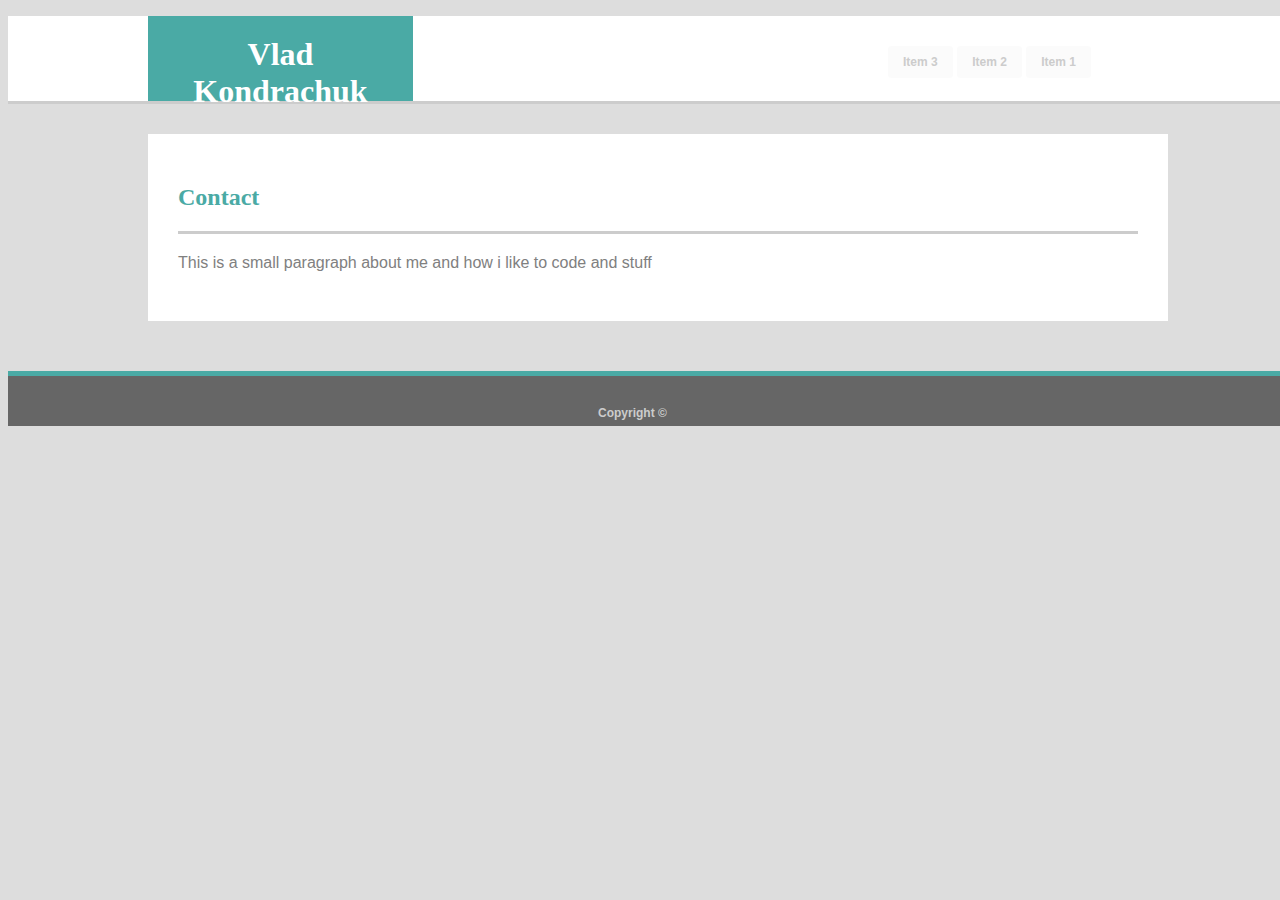
==== contact.html @ 1d0be9ae "Fourth Commit styled css" ====
<!DOCTYPE html>
<html lang="en">
<head>
    <meta charset="UTF-8">
    <meta name="viewport" content="width=device-width, initial-scale=1.0">
    <meta http-equiv="X-UA-Compatible" content="ie=edge">
    <title>VladKondrachuk</title>
    <link rel="stylesheet" type="text/css" href="assets/css/style.css">
</head>
<body>
    <nav>
        
            
                <ul class="main_menu">
                    <h1 id="name">Vlad Kondrachuk</h1>
                        <ul id="menu_links">
                            <div class="btn-group">
                                <li><a class="btn round" href="#">Item 3</a></li>
                                <li><a class="btn round" href="#">Item 2</a></li>
                                <li><a class="btn round" href="#">Item 1</a></li>
                            </div>
                    </ul>
                </ul>
            
    </nav>

<article>
    <div id="ArticleHeader">
        <h2 id="AboutMe">Contact</h2>
    </div>
    <p>This is a small paragraph about me and how i like to code and stuff</p>

</article>


<footer>
        <div id="Copydiv">
                <h2 id="copyright">Copyright &copy;</h2>
            </div>

</footer>
---- assets/css/style.css ----
body {
    font-family: Arial, Helvetica, sans-serif;
    background-color:#dddddd;

}

.main_menu {
   
    border color: #cccccc;
    background-color:#ffffff;
    height:85px;
    width:1400px;
    border-bottom:solid;
    border-color: #cccccc;

}

.main_menu #name{
    margin:0px 0px 0px 100px;
    padding:20px 30px 40px 30px;
    background-color:#4aaaa5;
    color:white;
    width:205px;
    height: 25px;
    float: left;
    text-align: center;
    font-family:'Georgia', Times, 'Times New Roman', serif;
    

}

.main_menu #menu_links{
    
    margin-right:225px;
  
    

}

.main_menu li {
    display: inline;
    font-size: 20px;
    font-family: 'Arial', 'Helvetica Neue', Helvetica, sans-serif;
    

}

#AboutMe{
    color:#4aaaa5;
    font-family:'Georgia', Times, 'Times New Roman', serif;
    

}

#ArticleHeader {
    border-bottom:solid;
    border-color: #cccccc;
    margin-bottom:10px;



}

article {
    background-color: #ffffff;
    margin: 30px 10px 50px 140px;
    padding:30px;
    width:960px;
    font-family: 'Arial', 'Helvetica Neue', Helvetica, sans-serif;

}

p{
    font-family: 'Arial', 'Helvetica Neue', Helvetica, sans-serif;
    color:gray;
    line-height: 25px;

}

footer {
    background-color: #666666;
    height:50px;
    width:1400px;
    border-top:solid 5px;
    border-color: #4aaaa5;
}

footer #Copydiv{
    margin:0px 0px 0px 590px;
    padding:20px 0px 0px 0px;
    font-family: 'Arial', 'Helvetica Neue', Helvetica, sans-serif;
    font-size: 8px;
    color: #cccccc;
}

.btn{
	text-decoration:none;
	color:#cccccc;
	font-size:12px;
	font-weight:bold;
	padding:0 15px;
	line-height:32px;
	height: auto;
	display:inline-block;
	text-align:center;
    background-color:rgba(250, 250, 250, 0.801);
    
}

.btn-group {
    margin-left:800px;
    padding-top:30px;

}


.btn.round{
	-webkit-border-radius: 3px;
	-moz-border-radius: 3px;
	border-radius: 3px;
}

.btn-group .btn + .btn{
	border-left: 1px solid rgba(0, 0, 0, .1);
    margin-left:-1px;
    
}


.btn-group > .btn.round:not(:first-child):not(:last-child), .btn-group > .btn.pill:not(:first-child):not(:last-child){
    -webkit-border-radius: 0;
    -moz-border-radius: 0;
    border-radius: 0;
  }
  
  .btn-group > .btn.round:first-child, .btn-group > .btn.pill:first-child{
    -webkit-border-top-right-radius: 0;
    -webkit-border-bottom-right-radius: 0;
    -moz-border-radius-topright: 0;
    -moz-border-radius-bottomright: 0;
    border-top-right-radius: 0;
    border-bottom-right-radius: 0;
  }
  
  .btn-group > .btn.round:last-child, .btn-group > .btn.pill:last-child{
    -webkit-border-top-left-radius: 0;
    -webkit-border-bottom-left-radius: 0;
    -moz-border-radius-topleft: 0;
    -moz-border-radius-bottomleft: 0;
    border-top-left-radius: 0;
    border-bottom-left-radius: 0;
  }

  .rotateimg180 {
    -webkit-transform:rotate(180deg);
    -moz-transform: rotate(180deg);
    -ms-transform: rotate(180deg);
    -o-transform: rotate(180deg);
    transform: rotate(180deg);
  }
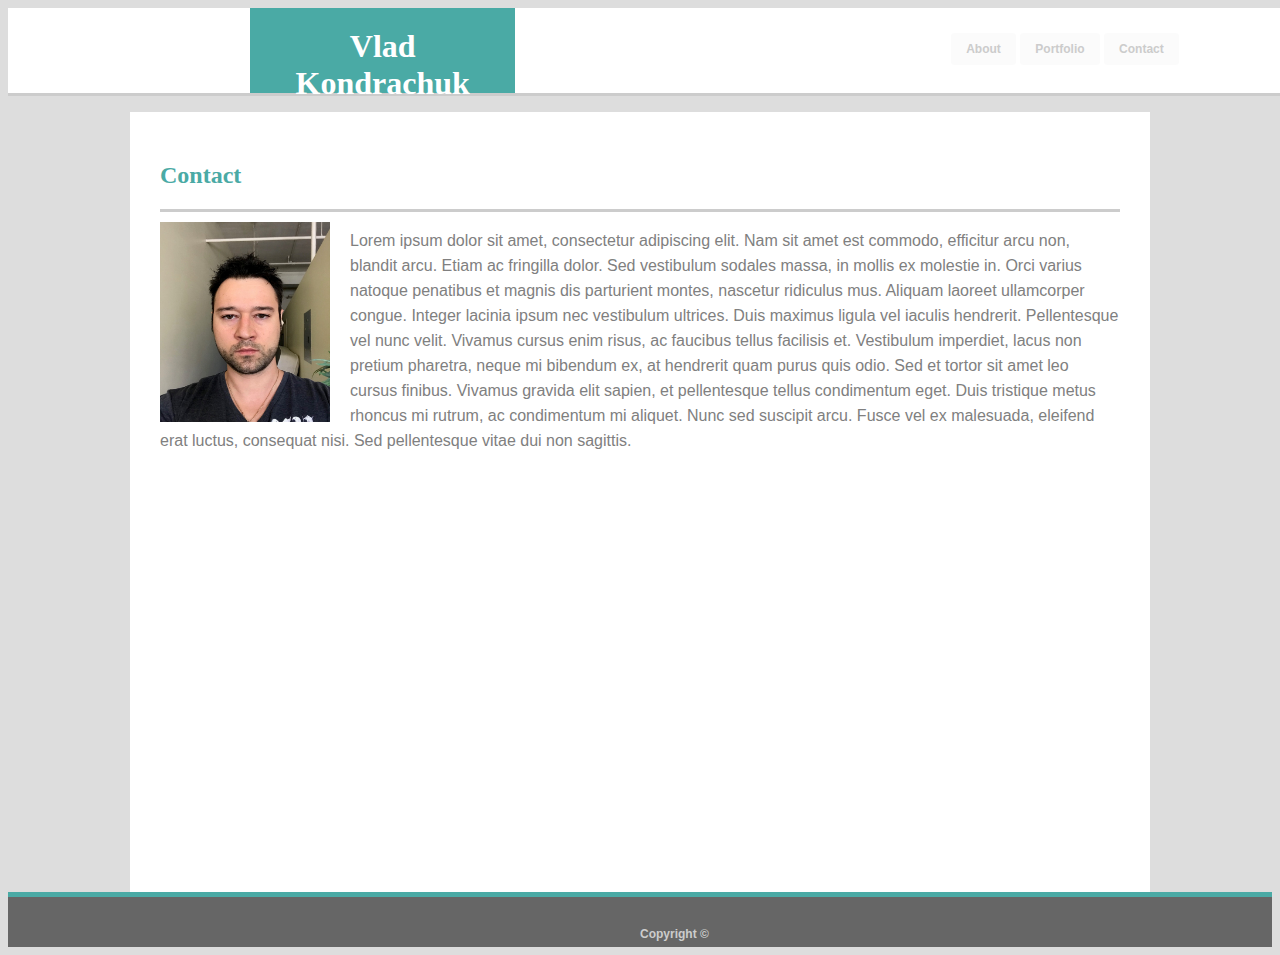
==== commit b325a371: "Fifth Commit worked on navbar in css" ====
--- a/contact.html
+++ b/contact.html
@@ -7,7 +7,11 @@
     <title>VladKondrachuk</title>
     <link rel="stylesheet" type="text/css" href="assets/css/style.css">
 </head>
+
+
+
 <body>
+        <container class="container">
     <nav>
         
             
@@ -15,9 +19,9 @@
                     <h1 id="name">Vlad Kondrachuk</h1>
                         <ul id="menu_links">
                             <div class="btn-group">
-                                <li><a class="btn round" href="#">Item 3</a></li>
-                                <li><a class="btn round" href="#">Item 2</a></li>
-                                <li><a class="btn round" href="#">Item 1</a></li>
+                                    <li><a class="btn round" href="index.html">About</a></li>
+                                <li><a class="btn round" href="portfolio.html">Portfolio</a></li>
+                                <li><a class="btn round" href="contact.html">Contact</a></li>
                             </div>
                     </ul>
                 </ul>
@@ -28,14 +32,29 @@
     <div id="ArticleHeader">
         <h2 id="AboutMe">Contact</h2>
     </div>
-    <p>This is a small paragraph about me and how i like to code and stuff</p>
+    <img src="assets\images\ProfilePic.jpg" alt="VladKPic" title="ProfilePic" height="200" width="170" style="float:left; margin-right: 20px; margin-bottom:6px;"/>
+    <p>Lorem ipsum dolor sit amet, consectetur adipiscing elit. Nam sit amet est commodo, efficitur arcu non, 
+             blandit arcu. Etiam ac fringilla dolor. Sed vestibulum sodales massa, in mollis ex molestie in. Orci 
+             varius natoque penatibus et magnis dis parturient montes, nascetur ridiculus mus. Aliquam laoreet ullamcorper
+             congue. Integer lacinia ipsum nec vestibulum ultrices. Duis maximus ligula vel iaculis hendrerit. 
+             Pellentesque vel nunc velit. Vivamus cursus enim risus, ac faucibus tellus facilisis et. Vestibulum 
+             imperdiet, lacus non pretium pharetra, neque mi bibendum ex, at hendrerit quam purus quis odio. 
+             Sed et tortor sit amet leo cursus finibus. Vivamus gravida elit sapien, et pellentesque tellus 
+             condimentum eget. Duis tristique metus rhoncus mi rutrum, ac condimentum mi aliquet. Nunc sed 
+             suscipit arcu. Fusce vel ex malesuada, eleifend erat luctus, consequat nisi. Sed pellentesque vitae
+             dui non sagittis.
 
+            </p>
 </article>
 
-
+</container>
 <footer>
         <div id="Copydiv">
                 <h2 id="copyright">Copyright &copy;</h2>
             </div>
 
-</footer>+</footer>
+
+
+</body>
+</html>--- a/assets/css/style.css
+++ b/assets/css/style.css
@@ -1,28 +1,43 @@
-body {
+
+
+
+
+html, body {
     font-family: Arial, Helvetica, sans-serif;
     background-color:#dddddd;
-
-}
+   
+
+}
+
+.container {
+    min-height: 100%;
+    min-width: 100%;
+    
+}
+
 
 .main_menu {
    
     border color: #cccccc;
     background-color:#ffffff;
     height:85px;
-    width:1400px;
+    width:100%;
     border-bottom:solid;
     border-color: #cccccc;
+    margin-top:0px;
+    
+
 
 }
 
 .main_menu #name{
-    margin:0px 0px 0px 100px;
+    position: relative;
+    margin: 0px 16%;
     padding:20px 30px 40px 30px;
     background-color:#4aaaa5;
     color:white;
     width:205px;
     height: 25px;
-    float: left;
     text-align: center;
     font-family:'Georgia', Times, 'Times New Roman', serif;
     
@@ -30,15 +45,17 @@
 }
 
 .main_menu #menu_links{
-    
-    margin-right:225px;
-  
-    
+    margin: -90px 5% auto;
+}
+
+.btn-group {
+    margin-left:800px;
+    padding-top:30px;
 
 }
 
 .main_menu li {
-    display: inline;
+    display: inline-block;
     font-size: 20px;
     font-family: 'Arial', 'Helvetica Neue', Helvetica, sans-serif;
     
@@ -57,16 +74,16 @@
     border-color: #cccccc;
     margin-bottom:10px;
 
-
-
 }
 
 article {
     background-color: #ffffff;
-    margin: 30px 10px 50px 140px;
+    margin: 0 auto;
     padding:30px;
     width:960px;
-    font-family: 'Arial', 'Helvetica Neue', Helvetica, sans-serif;
+    height:720px;
+    font-family: 'Arial', 'Helvetica Neue', Helvetica, sans-serif;
+    overflow:auto;
 
 }
 
@@ -80,17 +97,22 @@
 footer {
     background-color: #666666;
     height:50px;
-    width:1400px;
+    width:100%;
     border-top:solid 5px;
     border-color: #4aaaa5;
+   
+    
+
 }
 
 footer #Copydiv{
-    margin:0px 0px 0px 590px;
+    margin: 0 50%;
+    width:300px;
     padding:20px 0px 0px 0px;
     font-family: 'Arial', 'Helvetica Neue', Helvetica, sans-serif;
     font-size: 8px;
     color: #cccccc;
+   
 }
 
 .btn{
@@ -107,11 +129,7 @@
     
 }
 
-.btn-group {
-    margin-left:800px;
-    padding-top:30px;
-
-}
+
 
 
 .btn.round{
@@ -157,4 +175,40 @@
     -ms-transform: rotate(180deg);
     -o-transform: rotate(180deg);
     transform: rotate(180deg);
-  }+  }
+
+  .nav {
+    background-color: #ffffff;
+    color: #000000;
+    list-style: none;
+    text-align: right;
+    padding: 20px 0 0 0;
+  }
+
+  .nav > li {
+    display:  inline-block;
+    padding:0 25px0 25px;
+    font-size: 12px;
+    position: relative;
+    float:right;
+  }
+
+
+ .nav > li > a{
+    text-decoration: none;
+    color: #000000;
+  }
+
+  .nav > li > a:hover{
+    color: #c1c1c1;
+  }
+  
+  .logo {
+    color: #cccccc;
+    background-color: #4aaaa5;
+    position: relative;
+    float:left;
+    padding-left:25px;
+    font-size: 15px;
+    font-weight: bold;
+  }
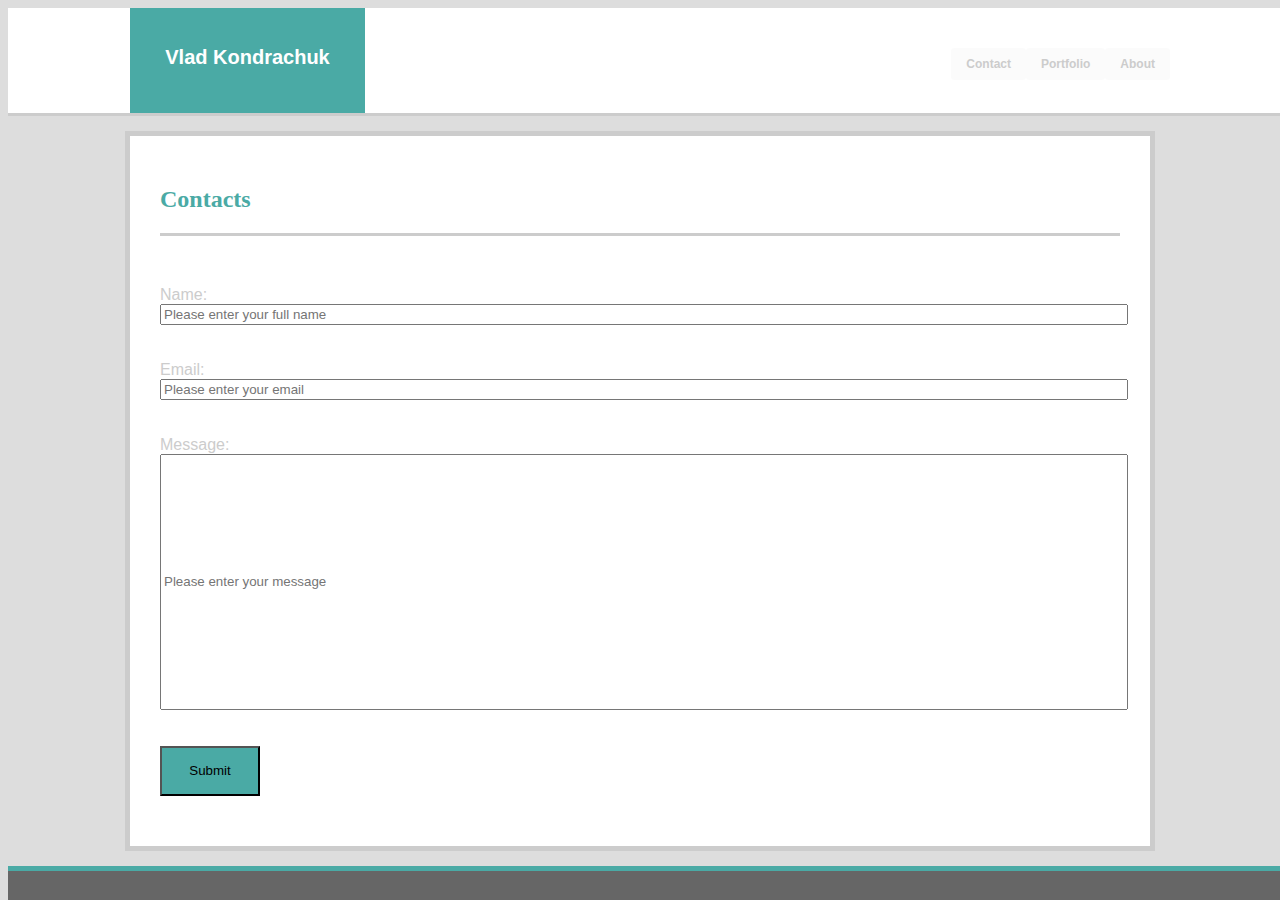
==== commit add179f7: "Sixth Commit if there is no other commit please grade this assignment" ====
--- a/contact.html
+++ b/contact.html
@@ -12,39 +12,28 @@
 
 <body>
         <container class="container">
-    <nav>
-        
-            
-                <ul class="main_menu">
-                    <h1 id="name">Vlad Kondrachuk</h1>
-                        <ul id="menu_links">
-                            <div class="btn-group">
-                                    <li><a class="btn round" href="index.html">About</a></li>
+                <div class="backgroundbanner">
+                        <ul class="main_menu">
+                            <div class="logo"><h1 id="name">Vlad Kondrachuk</h1></div>
+                                
+                                <li><a class="btn round" href="index.html">About</a></li>
                                 <li><a class="btn round" href="portfolio.html">Portfolio</a></li>
-                                <li><a class="btn round" href="contact.html">Contact</a></li>
-                            </div>
-                    </ul>
-                </ul>
-            
-    </nav>
+                                <li><a class="btn round" href="contact.html">Contact</a></li>   
+                        </ul>
+                    </div>
 
 <article>
     <div id="ArticleHeader">
-        <h2 id="AboutMe">Contact</h2>
+        <h2 id="AboutMe">Contacts</h2>
     </div>
-    <img src="assets\images\ProfilePic.jpg" alt="VladKPic" title="ProfilePic" height="200" width="170" style="float:left; margin-right: 20px; margin-bottom:6px;"/>
-    <p>Lorem ipsum dolor sit amet, consectetur adipiscing elit. Nam sit amet est commodo, efficitur arcu non, 
-             blandit arcu. Etiam ac fringilla dolor. Sed vestibulum sodales massa, in mollis ex molestie in. Orci 
-             varius natoque penatibus et magnis dis parturient montes, nascetur ridiculus mus. Aliquam laoreet ullamcorper
-             congue. Integer lacinia ipsum nec vestibulum ultrices. Duis maximus ligula vel iaculis hendrerit. 
-             Pellentesque vel nunc velit. Vivamus cursus enim risus, ac faucibus tellus facilisis et. Vestibulum 
-             imperdiet, lacus non pretium pharetra, neque mi bibendum ex, at hendrerit quam purus quis odio. 
-             Sed et tortor sit amet leo cursus finibus. Vivamus gravida elit sapien, et pellentesque tellus 
-             condimentum eget. Duis tristique metus rhoncus mi rutrum, ac condimentum mi aliquet. Nunc sed 
-             suscipit arcu. Fusce vel ex malesuada, eleifend erat luctus, consequat nisi. Sed pellentesque vitae
-             dui non sagittis.
+    
+    <form class ="form1" action="process.php" method="POST">
+            <span class="label">Name:</span> <input type="text" name="username" placeholder="Please enter your full name"/> <br /><br />
+            <span class="label">Email:</span> <input type="text" name="email" placeholder="Please enter your email"/> <br /><br />
+            <span class="label"> Message:</span> <input class ="message" type="text" name="message" placeholder="Please enter your message" /> <br /><br />
+            <input class ="submit" type="submit" value="Submit" name="submit" />
+    </form>
 
-            </p>
 </article>
 
 </container>
--- a/assets/css/style.css
+++ b/assets/css/style.css
@@ -1,71 +1,67 @@
-
-
-
 
 html, body {
     font-family: Arial, Helvetica, sans-serif;
     background-color:#dddddd;
-   
-
 }
 
 .container {
-    min-height: 100%;
-    min-width: 100%;
-    
-}
-
-
-.main_menu {
-   
-    border color: #cccccc;
-    background-color:#ffffff;
-    height:85px;
+    height: fit-content;
+
+}
+
+.backgroundbanner {
+    background-color: #ffffff;
+    padding:30px;
+    height:45px;
     width:100%;
     border-bottom:solid;
     border-color: #cccccc;
-    margin-top:0px;
-    
-
-
-}
-
-.main_menu #name{
+}
+
+.main_menu {
+    border color: #cccccc;
+    background-color:#ffffff;
+    height: 60px;
+    width:960px;
+    margin: 0 auto;
+}
+
+  .main_menu > li {
+    display:  inline-block;
+    padding:25px 0px 0px 0px;
+    font-size: 12px;
     position: relative;
-    margin: 0px 16%;
-    padding:20px 30px 40px 30px;
-    background-color:#4aaaa5;
+    float: right;
+    margin:-15px 0 0 0;
+  }
+
+  
+  .logo {
     color:white;
+    background-color: #4aaaa5;
+    position: absolute;
+    float:left;
+    margin:-30px 0px 0px -80px;
+    padding:25px 15px 15px 15px;
+    font-size: 10px;
+    font-weight: bold;
+    text-align: center;
     width:205px;
-    height: 25px;
-    text-align: center;
-    font-family:'Georgia', Times, 'Times New Roman', serif;
-    
-
-}
-
-.main_menu #menu_links{
-    margin: -90px 5% auto;
-}
+    height: 65px;
+  }
 
 .btn-group {
-    margin-left:800px;
+    margin:0 0 300px 800px;
     padding-top:30px;
-
-}
-
-.main_menu li {
-    display: inline-block;
-    font-size: 20px;
-    font-family: 'Arial', 'Helvetica Neue', Helvetica, sans-serif;
-    
-
 }
 
 #AboutMe{
     color:#4aaaa5;
     font-family:'Georgia', Times, 'Times New Roman', serif;
-    
+}
+
+.label {
+    color:#cccccc;
 
 }
 
@@ -73,36 +69,70 @@
     border-bottom:solid;
     border-color: #cccccc;
     margin-bottom:10px;
-
-}
+}
+.message{
+    height:250px;
+    width:960px;
+    text-align: start;
+
+}
+
+.imagerow1{
+    width:600px;
+    padding-bottom:50px;
+}
+.submit{
+    height:50px;
+    background-color: #4aaaa5;
+    width:100px;
+}
+message{
+    height:500px;
+    background-color: #4aaaa5;
+    width:500px;
+}
+
+.form1 {
+    margin: 50px auto;
+}
+
+message{
+
+    height: 200px;
+}
+input{
+    display:block;
+    width:100%;
+    
+}
+
 
 article {
     background-color: #ffffff;
-    margin: 0 auto;
+    margin: 15px auto;
     padding:30px;
     width:960px;
-    height:720px;
+    height:650px;
     font-family: 'Arial', 'Helvetica Neue', Helvetica, sans-serif;
     overflow:auto;
-
-}
-
-p{
+    border:solid 5px;
+    border-color: #cccccc;
+}
+
+p {
     font-family: 'Arial', 'Helvetica Neue', Helvetica, sans-serif;
     color:gray;
     line-height: 25px;
-
 }
 
 footer {
     background-color: #666666;
     height:50px;
     width:100%;
+    margin-top:-px;
     border-top:solid 5px;
     border-color: #4aaaa5;
-   
-    
-
+    position: fixed;
 }
 
 footer #Copydiv{
@@ -112,7 +142,7 @@
     font-family: 'Arial', 'Helvetica Neue', Helvetica, sans-serif;
     font-size: 8px;
     color: #cccccc;
-   
+    position: fixed;
 }
 
 .btn{
@@ -126,11 +156,7 @@
 	display:inline-block;
 	text-align:center;
     background-color:rgba(250, 250, 250, 0.801);
-    
-}
-
-
-
+}
 
 .btn.round{
 	-webkit-border-radius: 3px;
@@ -141,9 +167,7 @@
 .btn-group .btn + .btn{
 	border-left: 1px solid rgba(0, 0, 0, .1);
     margin-left:-1px;
-    
-}
-
+}
 
 .btn-group > .btn.round:not(:first-child):not(:last-child), .btn-group > .btn.pill:not(:first-child):not(:last-child){
     -webkit-border-radius: 0;
@@ -177,38 +201,6 @@
     transform: rotate(180deg);
   }
 
-  .nav {
-    background-color: #ffffff;
-    color: #000000;
-    list-style: none;
-    text-align: right;
-    padding: 20px 0 0 0;
-  }
-
-  .nav > li {
-    display:  inline-block;
-    padding:0 25px0 25px;
-    font-size: 12px;
-    position: relative;
-    float:right;
-  }
-
-
- .nav > li > a{
-    text-decoration: none;
-    color: #000000;
-  }
-
-  .nav > li > a:hover{
-    color: #c1c1c1;
-  }
-  
-  .logo {
-    color: #cccccc;
-    background-color: #4aaaa5;
-    position: relative;
-    float:left;
-    padding-left:25px;
-    font-size: 15px;
-    font-weight: bold;
-  }
+ 
+
+  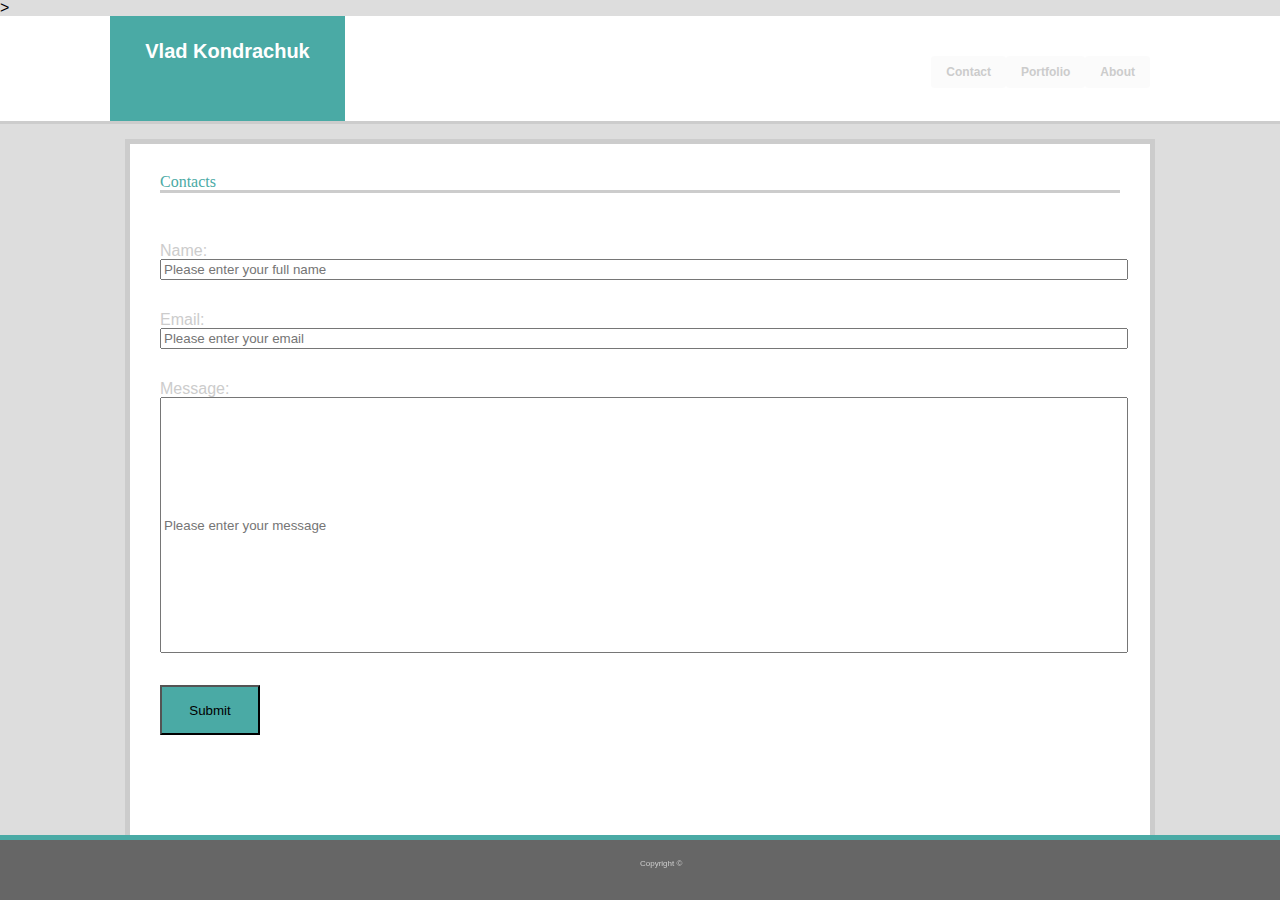
==== commit 44c4c455: "Seventh Commit made changes to css" ====
--- a/contact.html
+++ b/contact.html
@@ -5,7 +5,8 @@
     <meta name="viewport" content="width=device-width, initial-scale=1.0">
     <meta http-equiv="X-UA-Compatible" content="ie=edge">
     <title>VladKondrachuk</title>
-    <link rel="stylesheet" type="text/css" href="assets/css/style.css">
+    <link rel="stylesheet" type="text/css" href="assets/css/reset.css">
+    <link rel="stylesheet" type="text/css" href="assets/css/style.css">>
 </head>
 
 
--- a/assets/css/style.css
+++ b/assets/css/style.css
@@ -48,6 +48,7 @@
     text-align: center;
     width:205px;
     height: 65px;
+    font-size: 20px;
   }
 
 .btn-group {
@@ -127,12 +128,14 @@
 
 footer {
     background-color: #666666;
-    height:50px;
+    height:60px;
     width:100%;
-    margin-top:-px;
     border-top:solid 5px;
     border-color: #4aaaa5;
     position: fixed;
+    left:0;
+    bottom: 0;
+    overflow: auto;
 }
 
 footer #Copydiv{
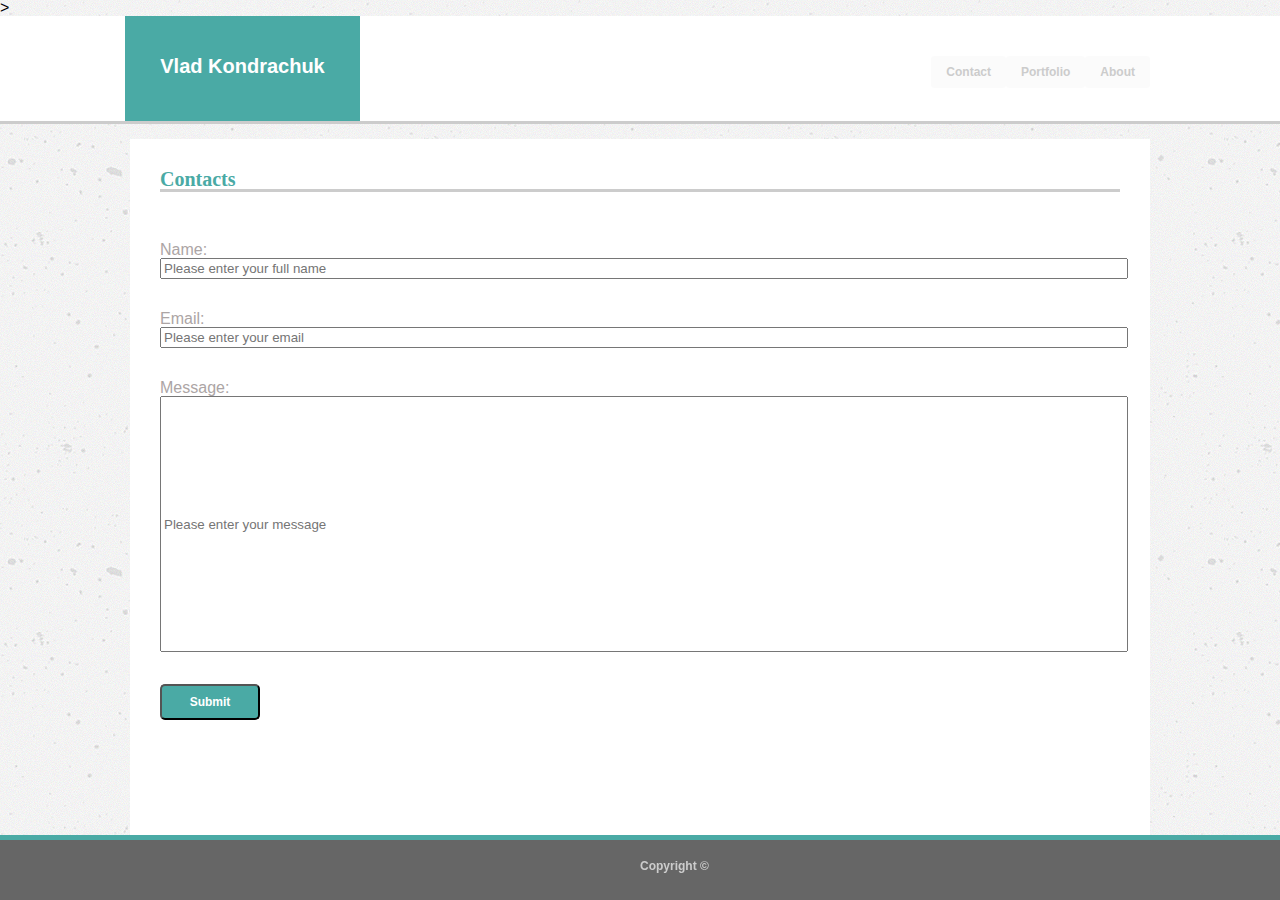
==== commit e96ce028: "Final Commit Homework Assignment" ====
--- a/contact.html
+++ b/contact.html
@@ -13,6 +13,7 @@
 
 <body>
         <container class="container">
+            <!--Header-->
                 <div class="backgroundbanner">
                         <ul class="main_menu">
                             <div class="logo"><h1 id="name">Vlad Kondrachuk</h1></div>
@@ -22,12 +23,12 @@
                                 <li><a class="btn round" href="contact.html">Contact</a></li>   
                         </ul>
                     </div>
-
+            <!--Article-->
 <article>
     <div id="ArticleHeader">
         <h2 id="AboutMe">Contacts</h2>
     </div>
-    
+            <!--Form-->
     <form class ="form1" action="process.php" method="POST">
             <span class="label">Name:</span> <input type="text" name="username" placeholder="Please enter your full name"/> <br /><br />
             <span class="label">Email:</span> <input type="text" name="email" placeholder="Please enter your email"/> <br /><br />
@@ -38,6 +39,7 @@
 </article>
 
 </container>
+            <!--Footer-->
 <footer>
         <div id="Copydiv">
                 <h2 id="copyright">Copyright &copy;</h2>
--- a/assets/css/style.css
+++ b/assets/css/style.css
@@ -1,14 +1,14 @@
 
 html, body {
     font-family: Arial, Helvetica, sans-serif;
-    background-color:#dddddd;
+    background-image: url(../images/concrete-texture.png);
 }
 
 .container {
     height: fit-content;
-
-}
-
+}
+
+/* -------------------------------Header-------------------------------- */
 .backgroundbanner {
     background-color: #ffffff;
     padding:30px;
@@ -35,13 +35,12 @@
     margin:-15px 0 0 0;
   }
 
-  
   .logo {
     color:white;
     background-color: #4aaaa5;
     position: absolute;
     float:left;
-    margin:-30px 0px 0px -80px;
+    margin:-30px 0px 0px -65px;
     padding:25px 15px 15px 15px;
     font-size: 10px;
     font-weight: bold;
@@ -51,63 +50,48 @@
     font-size: 20px;
   }
 
-.btn-group {
-    margin:0 0 300px 800px;
-    padding-top:30px;
-}
+  #name{
+margin-top: 15px;
+
+  }
 
 #AboutMe{
     color:#4aaaa5;
     font-family:'Georgia', Times, 'Times New Roman', serif;
 }
 
-.label {
-    color:#cccccc;
-
-}
+
 
 #ArticleHeader {
     border-bottom:solid;
     border-color: #cccccc;
     margin-bottom:10px;
-}
+    font-weight: bold;
+    font-size:20px;
+}
+
+/* -------------------------------Contact Form-------------------------------- */
+
+.form1 {
+    margin: 50px auto;
+}
+
 .message{
     height:250px;
     width:960px;
     text-align: start;
-
-}
-
-.imagerow1{
-    width:600px;
-    padding-bottom:50px;
-}
-.submit{
-    height:50px;
-    background-color: #4aaaa5;
-    width:100px;
-}
-message{
-    height:500px;
-    background-color: #4aaaa5;
-    width:500px;
-}
-
-.form1 {
-    margin: 50px auto;
-}
-
-message{
-
-    height: 200px;
-}
+}
+
 input{
     display:block;
     width:100%;
-    
-}
-
-
+}
+
+.label {
+    color:#aca5a5;
+}
+
+/* -------------------------------Main Content-------------------------------- */
 article {
     background-color: #ffffff;
     margin: 15px auto;
@@ -116,8 +100,6 @@
     height:650px;
     font-family: 'Arial', 'Helvetica Neue', Helvetica, sans-serif;
     overflow:auto;
-    border:solid 5px;
-    border-color: #cccccc;
 }
 
 p {
@@ -126,6 +108,8 @@
     line-height: 25px;
 }
 
+
+/* -------------------------------Footer-------------------------------- */
 footer {
     background-color: #666666;
     height:60px;
@@ -143,9 +127,30 @@
     width:300px;
     padding:20px 0px 0px 0px;
     font-family: 'Arial', 'Helvetica Neue', Helvetica, sans-serif;
-    font-size: 8px;
+    font-size:12px;
+	font-weight:bold;
     color: #cccccc;
     position: fixed;
+}
+
+/* -------------------------------Buttons-------------------------------- */
+.btn-group {
+    margin:0 0 300px 800px;
+    padding-top:30px;
+}
+
+.submit{
+    text-decoration:none;
+    background-color: #4aaaa5;
+	color:white;
+	font-size:12px;
+	font-weight:bold;
+	padding:0 15px;
+	line-height:32px;
+    height: auto;
+    width:100px;
+    text-align:center;
+    border-radius: 5px;
 }
 
 .btn{
@@ -204,6 +209,96 @@
     transform: rotate(180deg);
   }
 
+/* -------------------------------Images-------------------------------- */
+
+ .heroimage1{
+    background-image: url(../images/TechImage1.jpg);
+/* Set a specific height */
+    height:200px;
+    width:250px;
+
+/* Position and center the image to scale nicely on all screens */
+   
+    background-repeat: no-repeat;
+    background-size: cover;
+    position: relative;
+}
+
+.heroimage2{
+    background-image: url(../images/TechImage2.jpg);
+/* Set a specific height */
+    height:200px;
+    width:250px;
+
+/* Position and center the image to scale nicely on all screens */
+   
+    background-repeat: no-repeat;
+    background-size: cover;
+    position: relative;
+}
+
+.heroimage3{
+    background-image: url(../images/TechImage3.jpg);
+/* Set a specific height */
+    height:200px;
+    width:250px;
+
+/* Position and center the image to scale nicely on all screens */
+   
+    background-repeat: no-repeat;
+    background-size: cover;
+    position: relative;
+}
+
+.heroimage4{
+    background-image: url(../images/TechImage4.jpg);
+/* Set a specific height */
+    height:200px;
+    width:250px;
+
+/* Position and center the image to scale nicely on all screens */
+   
+    background-repeat: no-repeat;
+    background-size: cover;
+    position: relative;
+}
+
+.heroimage5{
+    background-image: url(../images/TechImage5.jpg);
+/* Set a specific height */
+    height:200px;
+    width:250px;
+
+/* Position and center the image to scale nicely on all screens */
+   
+    background-repeat: no-repeat;
+    background-size: cover;
+    position: relative;
+}
+
+.herotext {
+    text-align: center;
+    position: absolute;
+    padding-top: 18px;
+    top: 80%;
+    left:50%;
+    width: 100%;
+    height: 35px;
+    transform: translate(-50%, -50%);
+    color: white;
+    background-color: #4aaaa5;
+}
  
 
-  +.column {
+    float: left;
+    width: 33.33%;
+    padding: 1px;
+  }
+  
+  /* Clear floats after image containers */
+  imagerow1::after {
+    content: "";
+    clear: both;
+    display: table;
+  }